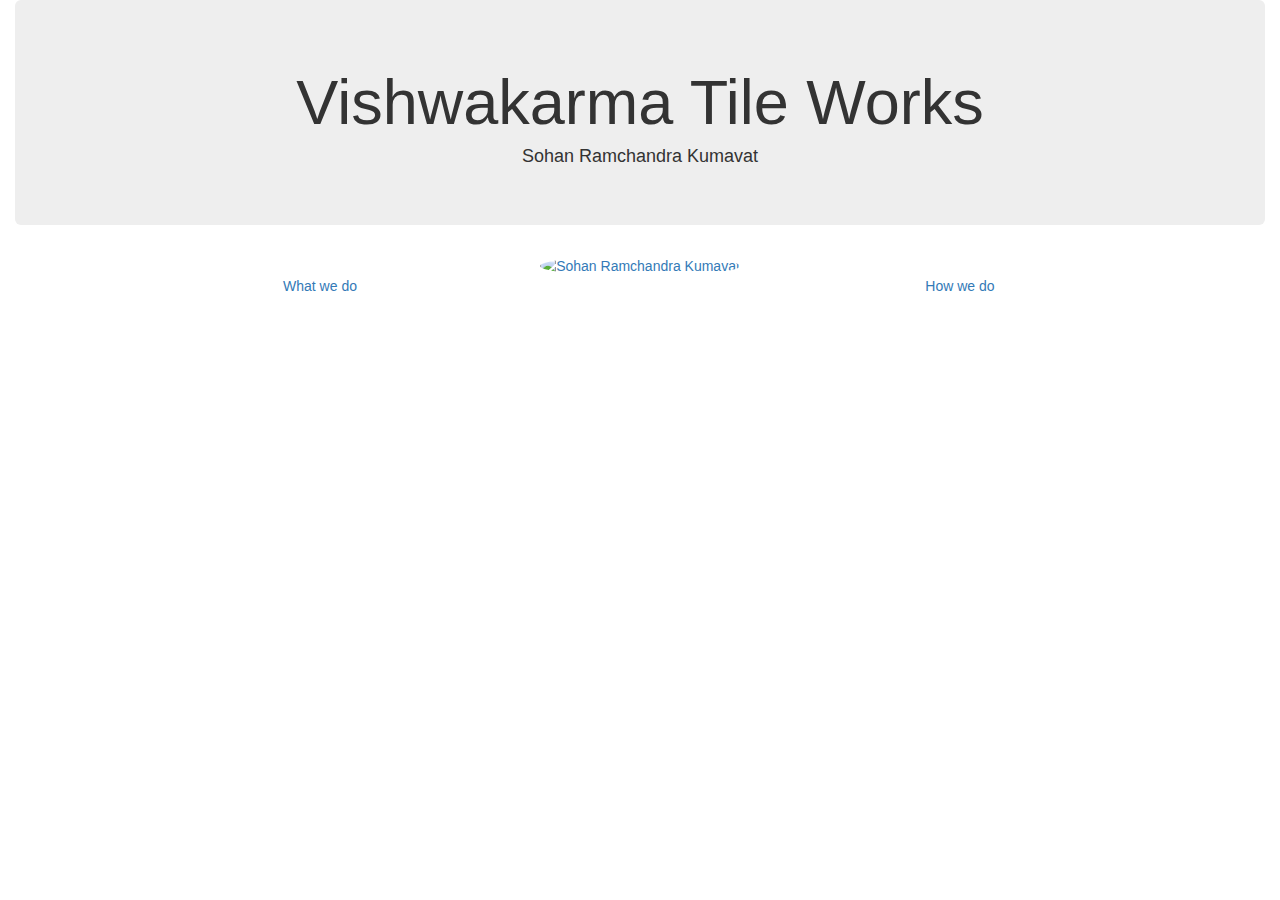
==== index.html @ fbf01831 "Create index.html" ====
<!DOCTYPE html>
<!--
To change this license header, choose License Headers in Project Properties.
To change this template file, choose Tools | Templates
and open the template in the editor.
-->
<html>
    <head>
        <title>Sohan Kumavat | Home</title>
        <meta charset="UTF-8">
        <meta name="viewport" content="width=device-width, initial-scale=1.0">
        <link rel="stylesheet" href="css/index.css"/>
        <link rel="stylesheet" href="https://maxcdn.bootstrapcdn.com/bootstrap/3.3.7/css/bootstrap.min.css">
        <script src="https://ajax.googleapis.com/ajax/libs/jquery/3.1.1/jquery.min.js"></script>
        <script src="https://maxcdn.bootstrapcdn.com/bootstrap/3.3.7/js/bootstrap.min.js"></script>
        <link rel="icon" type="image/png" href="img/heart.png"/>
    </head>
    <body>
        <div class="container-fluid text-center">
            <div class="jumbotron">
                <h1>Vishwakarma Tile Works</h1>
                <h4>Sohan Ramchandra Kumavat</h4>
            </div>
            <div class="row">
                <a href="webpages/me.html"><img src="http://wfarm2.dataknet.com/static/resources/icons/set3/c9f1cdf473a8.png" alt="Sohan Ramchandra Kumavat" id="owner" class="img-circle"/></a>
            </div>
            <div class="row" id="links">
                <div class="col-lg-6 col-md-6 col-sm-12 col-xs-12">
                    <a href="webpages/work.html" class="active">What we do</a>
                </div>
                <div class="col-lg-6 col-md-6 col-sm-12 col-xs-12">
                    <a href="webpages/gallary.html" class="active">How we do</a>
                </div>
            </div>
        </div>
    </body>
</html>
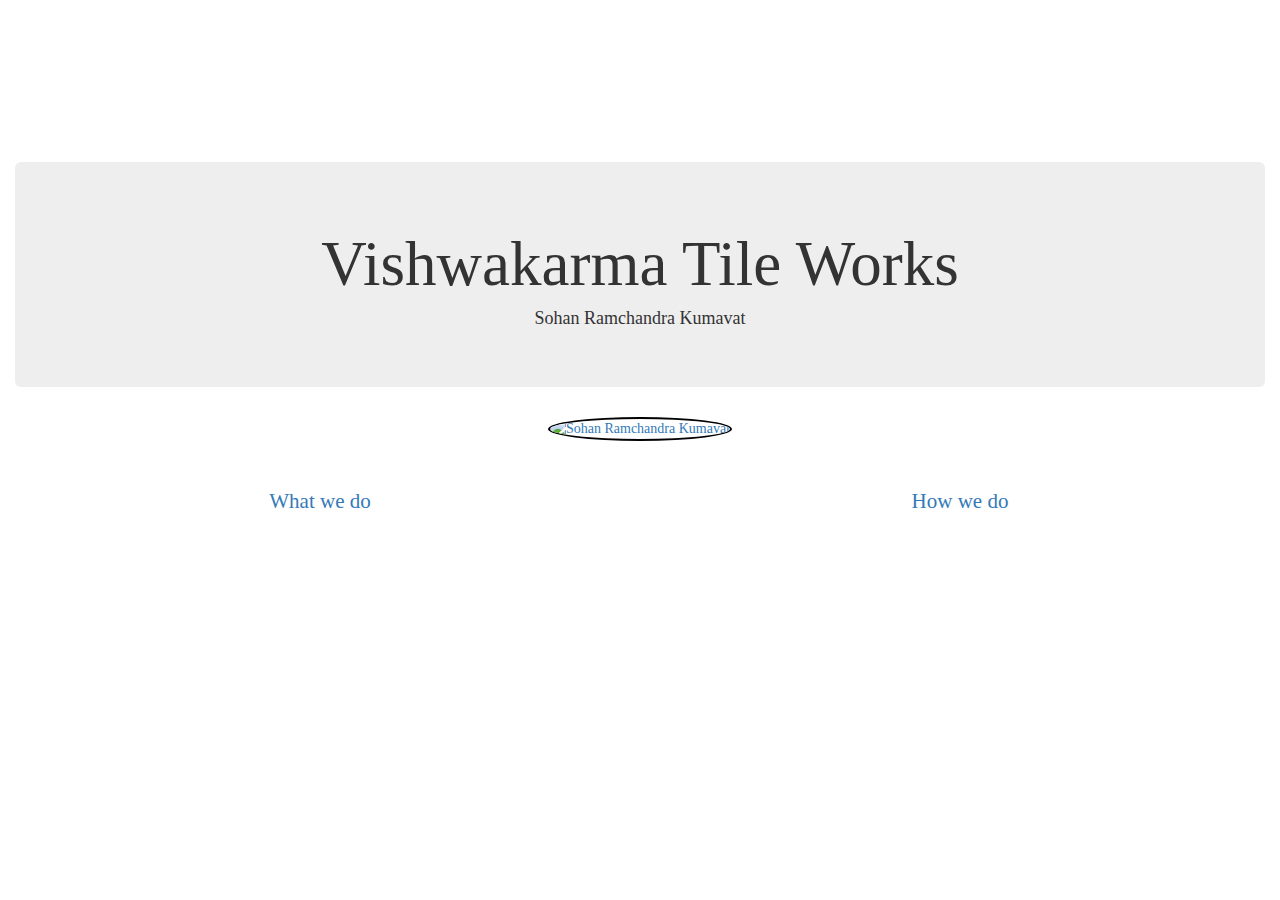
==== commit c5c11b9a: "Update index.html" ====
--- a/index.html
+++ b/index.html
@@ -9,6 +9,7 @@
         <title>Sohan Kumavat | Home</title>
         <meta charset="UTF-8">
         <meta name="viewport" content="width=device-width, initial-scale=1.0">
+        <meta name="keywords" content="Sohan Kumavat sohan kumavat tile works Vishwakarma Tiles Works Nasik Nashik">
         <link rel="stylesheet" href="css/index.css"/>
         <link rel="stylesheet" href="https://maxcdn.bootstrapcdn.com/bootstrap/3.3.7/css/bootstrap.min.css">
         <script src="https://ajax.googleapis.com/ajax/libs/jquery/3.1.1/jquery.min.js"></script>
--- a/css/index.css
+++ b/css/index.css
@@ -0,0 +1,84 @@
+/*
+To change this license header, choose License Headers in Project Properties.
+To change this template file, choose Tools | Templates
+and open the template in the editor.
+*/
+/* 
+    Created on : Mar 2, 2017, 3:12:55 PM
+    Author     : Ashish
+*/
+    div {
+        font-family: Segoe UI Light;
+    }
+
+    .container-fluid {
+        margin-top: 18vh;
+    }
+
+    h1 {
+        font-size: 10vh;
+        margin-bottom: 5vh;
+    }
+
+    h5 {
+        font-size: 3vh;
+        margin-bottom: 3vh;
+    }
+
+    .img-circle {
+        border: 0.2em solid #000;
+    }
+
+    #links {
+        margin-top: 5vh;
+        font-size: 1.5em;
+    }
+            
+@media (max-width:320px)  { /* smartphones, iPhone, portrait 480x320 phones */ 
+    .img-circle {
+        height: 125px;
+        width: 120px;
+    }
+}
+            
+@media (min-width:320px)  { /* smartphones, iPhone, portrait 480x320 phones */ 
+    .img-circle {
+        height: 125px;
+        width: 120px;
+    }
+}
+
+@media (min-width:481px)  { /* portrait e-readers (Nook/Kindle), smaller tablets @ 600 or @ 640 wide. */ 
+    .img-circle {
+        height: 125px;
+        width: 120px;
+    }
+}
+
+@media (min-width:641px)  { /* portrait tablets, portrait iPad, landscape e-readers, landscape 800x480 or 854x480 phones */ 
+    .img-circle {
+        height: 250px;
+        width: 240px;
+    }
+}
+
+@media (min-width:961px)  { /* tablet, landscape iPad, lo-res laptops ands desktops */ 
+    .img-circle {
+        height: 30vh;
+        width: 14.5vw;
+    }
+}
+
+@media (min-width:961px)  { /* tablet, landscape iPad, lo-res laptops ands desktops */ 
+    .img-circle {
+        height: 30vh;
+        width: 14.5vw;
+    }
+}
+
+@media (min-width:1025px) { /* big landscape tablets, laptops, and desktops */ 
+    .img-circle {
+        height: 30vh;
+        width: 14.5vw;
+    }
+}
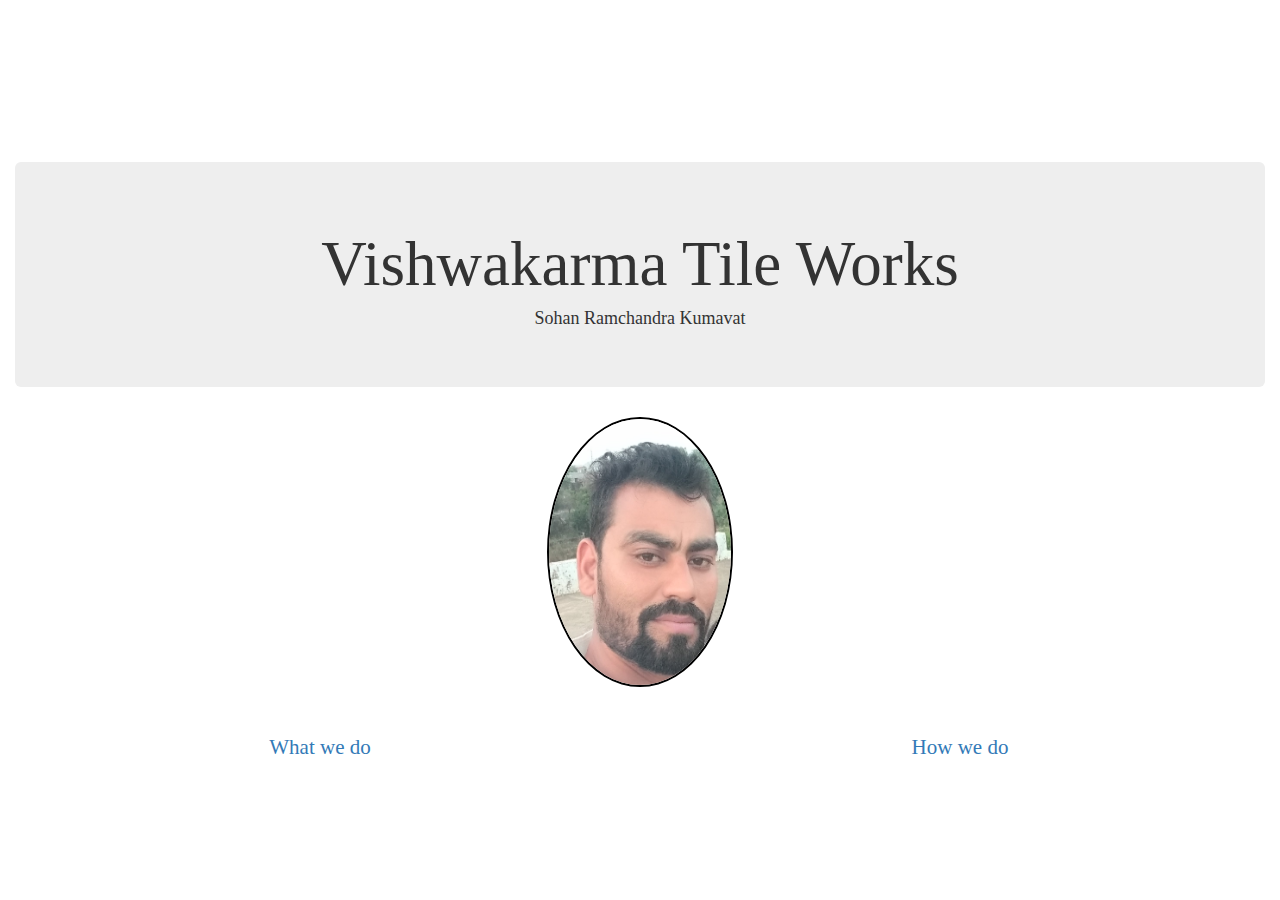
==== commit b2be85cb: "Update index.html" ====
--- a/index.html
+++ b/index.html
@@ -14,7 +14,7 @@
         <link rel="stylesheet" href="https://maxcdn.bootstrapcdn.com/bootstrap/3.3.7/css/bootstrap.min.css">
         <script src="https://ajax.googleapis.com/ajax/libs/jquery/3.1.1/jquery.min.js"></script>
         <script src="https://maxcdn.bootstrapcdn.com/bootstrap/3.3.7/js/bootstrap.min.js"></script>
-        <link rel="icon" type="image/png" href="img/heart.png"/>
+        <link rel="icon" type="image/png" href="http://wfarm2.dataknet.com/static/resources/icons/set3/c9f1cdf473a8.png"/>
     </head>
     <body>
         <div class="container-fluid text-center">
@@ -23,7 +23,7 @@
                 <h4>Sohan Ramchandra Kumavat</h4>
             </div>
             <div class="row">
-                <a href="webpages/me.html"><img src="http://wfarm2.dataknet.com/static/resources/icons/set3/c9f1cdf473a8.png" alt="Sohan Ramchandra Kumavat" id="owner" class="img-circle"/></a>
+                <a href="webpages/me.html"><img src="img/Sohan.png" alt="Sohan Ramchandra Kumavat" id="owner" class="img-circle"/></a>
             </div>
             <div class="row" id="links">
                 <div class="col-lg-6 col-md-6 col-sm-12 col-xs-12">
